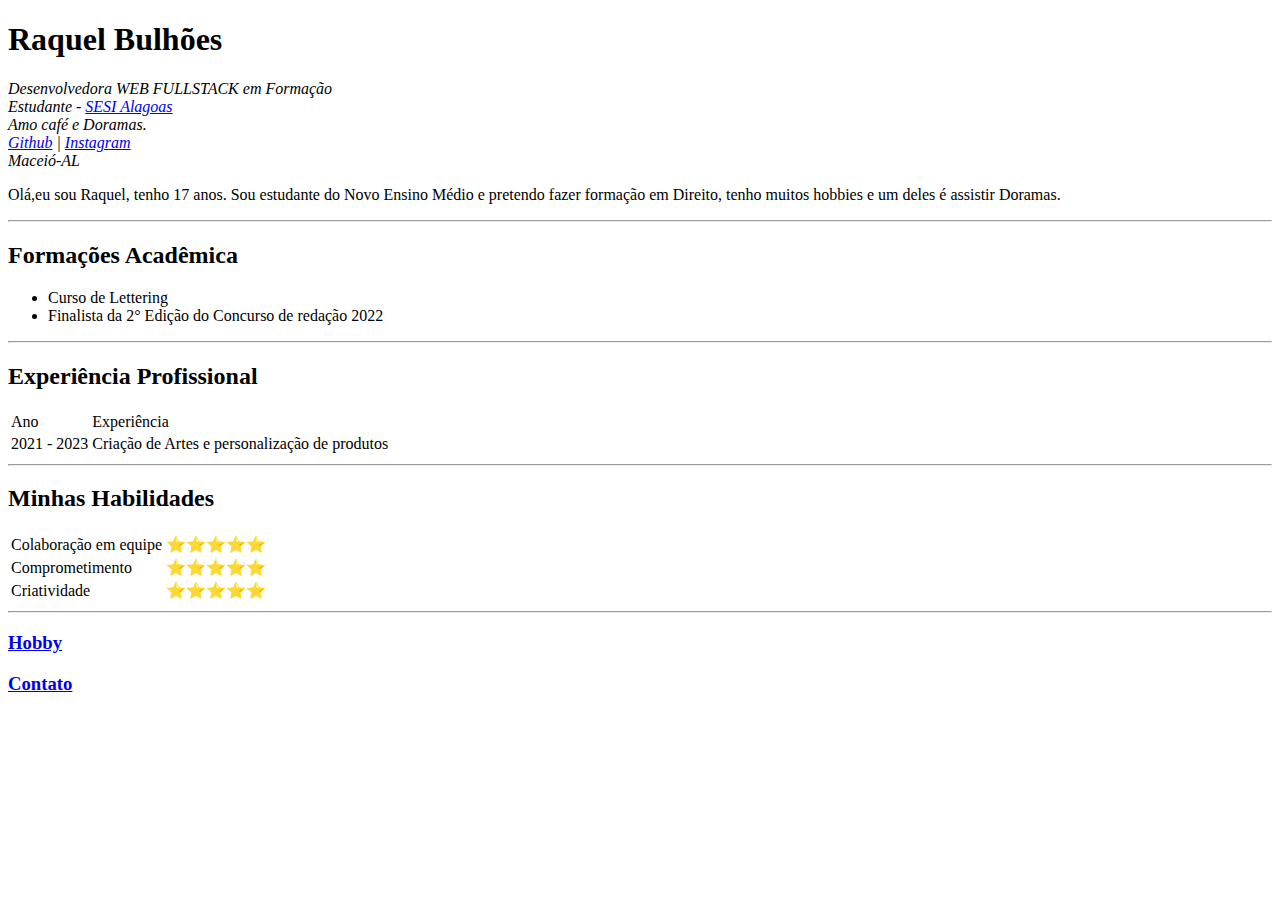
==== index.htm @ becafa51 "Add files via upload" ====
<!DOCTYPE html>
<html lang="en">
<head>
    <meta charset="UTF-8">
    <meta http-equiv="X-UA-Compatible" content="IE=edge">
    <meta name="viewport" content="width=device-width, initial-scale=1.0">
    <title>Raquel Bulhões Homepage</title>
</head>
<body>
    <h1>Raquel Bulhões</h1>
    <p>
    <em>Desenvolvedora WEB FULLSTACK em Formação<br>
    Estudante - <a href="https://al.sesi.com.br" target="_blank">SESI Alagoas</a>  <br>
    Amo café e Doramas. <br>
    <a href="https://github.com/Kelzinha000" target="_blank">Github</a> | <a href="https://www.instagram.com/" target="_blank">Instagram</a> <br>
    Maceió-AL
</em> 
</p>

 <p> Olá,eu sou Raquel, tenho 17 anos. Sou estudante do Novo Ensino Médio e pretendo fazer formação em Direito, tenho muitos hobbies e um deles é assistir Doramas.  </p>

 <hr>

 <h2>Formações Acadêmica</h2>
 <ul>
    <li> Curso de Lettering</li>
    <li> Finalista da 2° Edição do Concurso de redação 2022</li>
 

 </ul>
 <hr>
<h2> Experiência Profissional </h2>
    <table>
        <thead>
          <td>Ano</td>
          <td>Experiência</td>
        </thead>

        <tbody>
          <tr>
            <td> 2021 - 2023</td>
            <td> Criação de Artes e personalização de produtos </td>
          </tr>
        </tbody>


</table>
 <hr>
 <h2>Minhas Habilidades</h2>
 <table>
    <tbody>
        <tr>
              <td>Colaboração em equipe</td>
              <td>⭐⭐⭐⭐⭐</td>
        </tr>
        <tr>
            <td>Comprometimento</td>
            <td>⭐⭐⭐⭐⭐</td>
      </tr>
      <tr>
        <td>Criatividade</td>
        <td>⭐⭐⭐⭐⭐</td>
  </tr>
    </tbody>
 </table>
 <hr>
 <h3> <a href="./hobbies.html">Hobby</a></h3>
 <h3> <a href="./contato.html">Contato</a></h3>

</body>
</html>
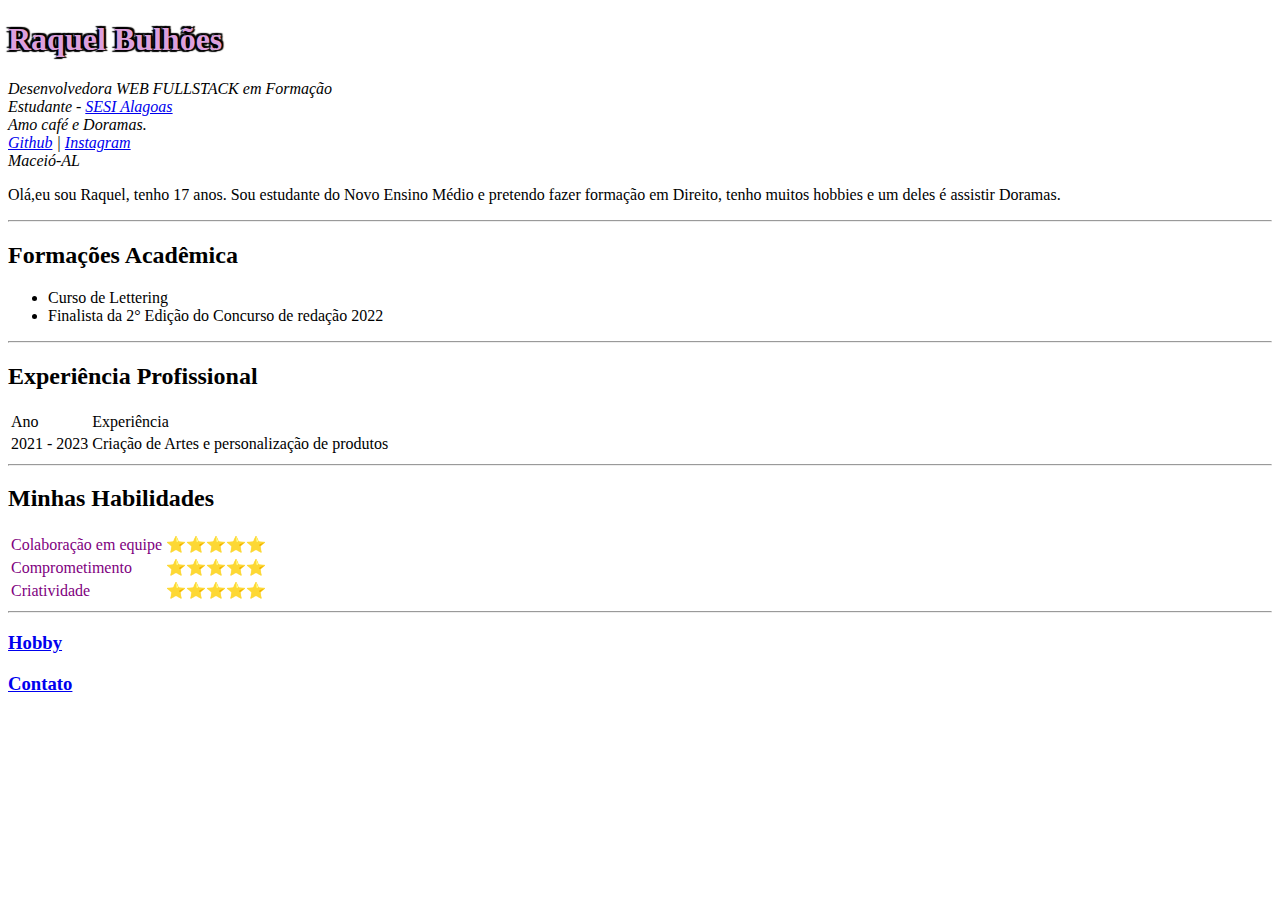
==== commit b6a42685: "Add files via upload" ====
--- a/index.htm
+++ b/index.htm
@@ -5,9 +5,11 @@
     <meta http-equiv="X-UA-Compatible" content="IE=edge">
     <meta name="viewport" content="width=device-width, initial-scale=1.0">
     <title>Raquel Bulhões Homepage</title>
+
+    <link rel="stylesheet" href="./style.css">
 </head>
-<body>
-    <h1>Raquel Bulhões</h1>
+<body >
+    <h1 class="borda">Raquel Bulhões</h1>
     <p>
     <em>Desenvolvedora WEB FULLSTACK em Formação<br>
     Estudante - <a href="https://al.sesi.com.br" target="_blank">SESI Alagoas</a>  <br>
@@ -17,7 +19,7 @@
 </em> 
 </p>
 
- <p> Olá,eu sou Raquel, tenho 17 anos. Sou estudante do Novo Ensino Médio e pretendo fazer formação em Direito, tenho muitos hobbies e um deles é assistir Doramas.  </p>
+ <p>Olá,eu sou Raquel, tenho 17 anos. Sou estudante do Novo Ensino Médio e pretendo fazer formação em Direito, tenho muitos hobbies e um deles é assistir Doramas.  </p>
 
  <hr>
 
@@ -50,15 +52,15 @@
  <table>
     <tbody>
         <tr>
-              <td>Colaboração em equipe</td>
+              <td class="cor">Colaboração em equipe</td>
               <td>⭐⭐⭐⭐⭐</td>
         </tr>
         <tr>
-            <td>Comprometimento</td>
+            <td class="cor">Comprometimento</td>
             <td>⭐⭐⭐⭐⭐</td>
       </tr>
       <tr>
-        <td>Criatividade</td>
+        <td class="cor">Criatividade</td>
         <td>⭐⭐⭐⭐⭐</td>
   </tr>
     </tbody>
--- a/style.css
+++ b/style.css
@@ -0,0 +1,13 @@
+.cor{
+    color: purple;
+}
+
+.borda {
+    color: plum ;
+    text-shadow: 
+    -2px -2px 1px black, 
+    -2px 2px 1px black,                    
+     2px -2px 1px black,                  
+     2px 1px 1px black;
+}
+
